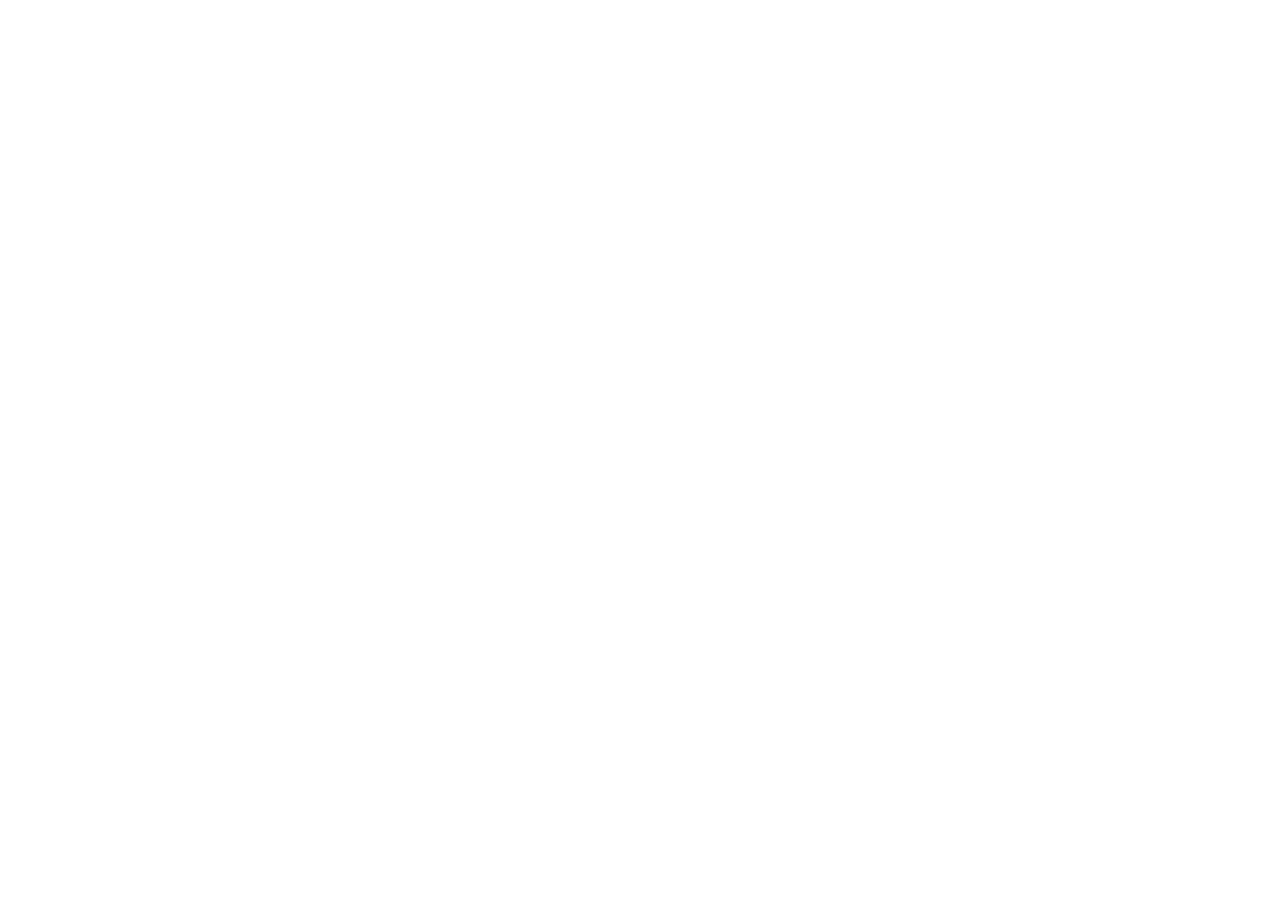
==== html/index.html @ 3990f80d "Shopify first commit" ====
<!DOCTYPE html>
<html lang="en">
<head>
    <meta charset="UTF-8">
    <meta http-equiv="X-UA-Compatible" content="IE=edge">
    <meta name="viewport" content="width=device-width, initial-scale=1.0">
    <link rel="preconnect" href="https://fonts.gstatic.com" crossorigin>
    <link href="https://fonts.googleapis.com/css2?family=Quicksand:wght@300;500;700&display=swap" rel="stylesheet">
    <link rel="stylesheet" href="/css/style.css">
    <title>Shopify</title>
</head>
<body>
    
</body>
</html>
---- css/style.css ----
:root{
    --white: #FFFFFF;
    --black: #000000;
    --dark: #232830;
    --very-light-pink: #C7C7C7;
    --text-input-field: #F7F7F7;
    --hospital-green: #ACD9B2;
}

* {

}

body{
    font-family: 'Quicksand', sans-serif;
}
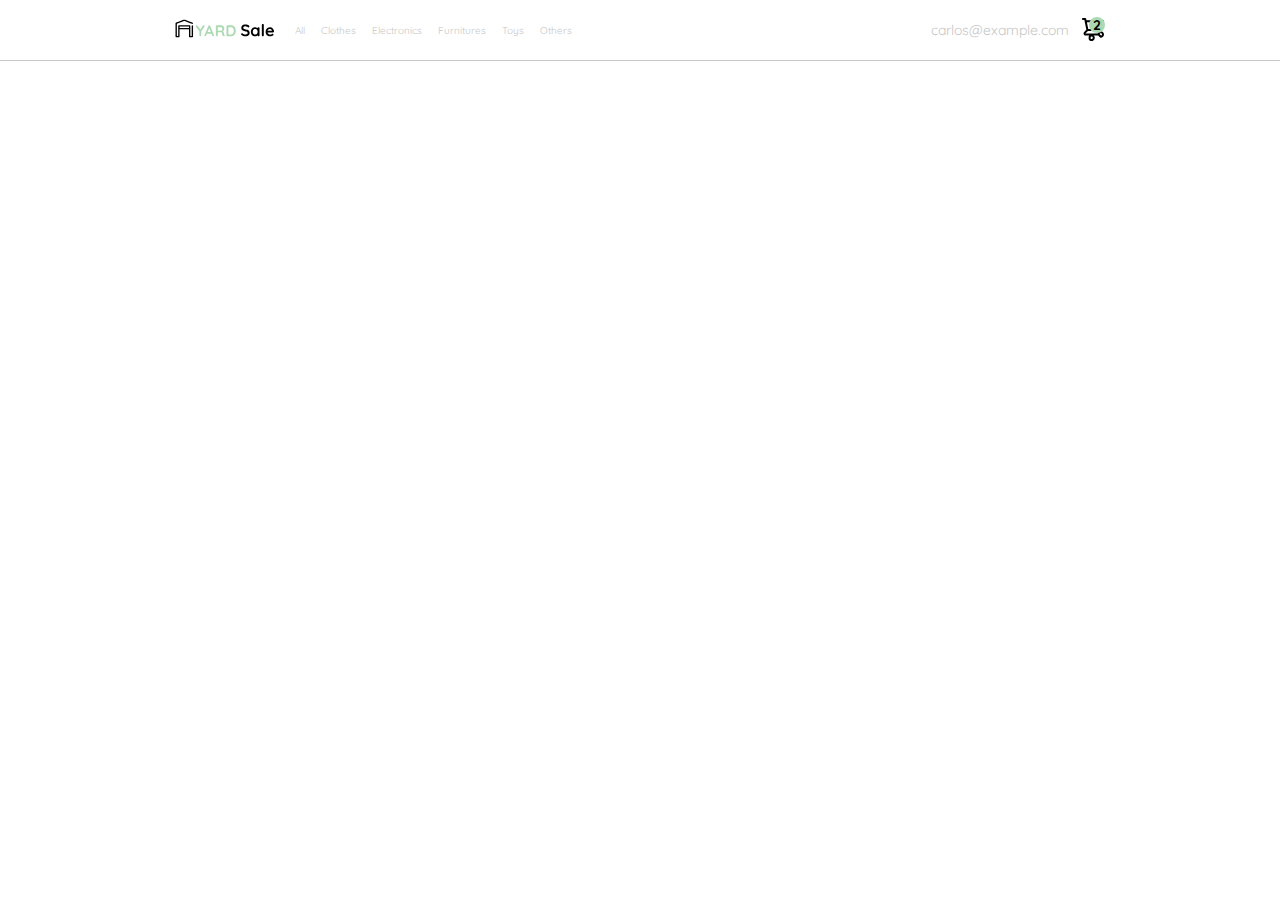
==== commit edbbe429: "Add toggle function working with desktop_menu show up" ====
--- a/html/index.html
+++ b/html/index.html
@@ -1,15 +1,64 @@
 <!DOCTYPE html>
 <html lang="en">
-<head>
-    <meta charset="UTF-8">
-    <meta http-equiv="X-UA-Compatible" content="IE=edge">
-    <meta name="viewport" content="width=device-width, initial-scale=1.0">
-    <link rel="preconnect" href="https://fonts.gstatic.com" crossorigin>
-    <link href="https://fonts.googleapis.com/css2?family=Quicksand:wght@300;500;700&display=swap" rel="stylesheet">
-    <link rel="stylesheet" href="/css/style.css">
+  <head>
+    <meta charset="UTF-8" />
+    <meta http-equiv="X-UA-Compatible" content="IE=edge" />
+    <meta name="viewport" content="width=device-width, initial-scale=1.0" />
     <title>Shopify</title>
-</head>
-<body>
-    
-</body>
-</html>+    <link rel="preconnect" href="https://fonts.gstatic.com" crossorigin />
+    <link
+      href="https://fonts.googleapis.com/css2?family=Quicksand:wght@300;500;700&display=swap"
+      rel="stylesheet"
+    />
+    <link rel="stylesheet" href="/css/style.css" />
+    <title>Shopify</title>
+  </head>
+  <body>
+    <nav>
+      <img src="/img/icons/icon_menu.svg" alt="menu" class="menu" />
+      <div class="navbar-left">
+        <img src="/img/logos/logo_yard_sale.svg" alt="logo" class="logo" />
+        <ul>
+          <li>
+            <a href="#">All</a>
+          </li>
+          <li>
+            <a href="#">Clothes</a>
+          </li>
+          <li>
+            <a href="#">Electronics</a>
+          </li>
+          <li>
+            <a href="#">Furnitures</a>
+          </li>
+          <li>
+            <a href="#">Toys</a>
+          </li>
+          <li>
+            <a href="#">Others</a>
+          </li>
+        </ul>
+      </div>
+      <div class="navbar-right">
+        <ul>
+          <li class="navbar-email">carlos@example.com</li>
+          <li class="navbar-shopping-cart">
+            <img
+              src="/img/icons/icon_shopping_cart.svg"
+              alt="icon_shopping_cart"
+            />
+            <div>2</div>
+          </li>
+        </ul>
+      </div>
+      <div class="desktop-menu inactive">
+        <ul>
+          <li><a href="/" class="title">My orders</a></li>
+          <li><a href="/" class="title">My account</a></li>
+          <li><a href="/" class="title">Sign out</a></li>
+        </ul>
+      </div>
+    </nav>
+    <script src="/js/main.js"></script>
+  </body>
+</html>
--- a/css/style.css
+++ b/css/style.css
@@ -1,16 +1,170 @@
-:root{
-    --white: #FFFFFF;
-    --black: #000000;
-    --dark: #232830;
-    --very-light-pink: #C7C7C7;
-    --text-input-field: #F7F7F7;
-    --hospital-green: #ACD9B2;
+:root {
+  --white: #ffffff;
+  --black: #000000;
+  --dark: #232830;
+  --very-light-pink: #c7c7c7;
+  --text-input-field: #f7f7f7;
+  --hospital-green: #acd9b2;
+  --sm: 1.4rem;
+  --md: 1.6rem;
+  --lg: 1.8rem;
 }
 
 * {
-
+  font-size: 62.5%;
 }
 
-body{
-    font-family: 'Quicksand', sans-serif;
-}+h1 {
+  font-size: 2rem;
+}
+
+p,
+a {
+  font-size: 1rem;
+}
+
+body {
+  font-family: "Quicksand", sans-serif;
+  box-sizing: border-box;
+  margin: 0;
+}
+
+.inactive {
+  display: none;
+}
+
+nav {
+  display: flex;
+  width: 100%;
+  margin: 0;
+  justify-content: space-around;
+  border-bottom: 1px solid var(--very-light-pink);
+  padding: 0 0rem;
+}
+
+.menu {
+  display: none;
+}
+
+.logo {
+  width: 10rem;
+}
+
+.navbar-left ul,
+.navbar-right ul {
+  list-style: none;
+  padding: 0;
+  margin: 0;
+  display: flex;
+  align-items: center;
+  height: 6rem;
+}
+
+.navbar-left {
+  display: flex;
+}
+
+.navbar-left ul {
+  margin-left: 1.2rem;
+}
+
+.navbar-left ul li a,
+.navbar-right ul li a {
+  text-decoration: none;
+  color: var(--very-light-pink);
+  border-bottom: 1px solid var(--white);
+  padding: 0.8rem;
+  border-radius: 0.8rem;
+}
+
+.navbar-left ul li a:hover,
+.navbar-right ul li a:hover {
+  border: 1px solid var(--hospital-green);
+  color: var(--hospital-green);
+}
+
+.navbar-email {
+  color: var(--very-light-pink);
+  font-size: var(--sm);
+  margin-right: 1.2rem;
+  cursor: pointer;
+}
+
+.navbar-shopping-cart {
+  position: relative;
+}
+.navbar-shopping-cart div {
+  width: 1.6rem;
+  height: 1.6rem;
+  background-color: var(--hospital-green);
+  border-radius: 50%;
+  font-size: var(--sm);
+  font-weight: bold;
+  position: absolute;
+  display: flex;
+  justify-content: center;
+  align-items: center;
+  top: 0;
+
+  right: 0;
+}
+.desktop-menu {
+  width: 10rem;
+  height: auto;
+  border: 1px solid var(--very-light-pink);
+  border-radius: 0.6rem;
+  padding: 2rem 2rem 0 2rem;
+  position: absolute;
+  background-color: var(--white);
+  top: 6rem;
+  right: 20rem;
+}
+
+.desktop-menu ul {
+  list-style: none;
+  padding: 0;
+  margin: 0;
+}
+
+.desktop-menu ul li {
+  text-decoration: none;
+  text-align: end;
+}
+
+.desktop-menu ul li:nth-child(1),
+.desktop-menu ul li:nth-child(2) {
+  font-weight: 700;
+}
+
+.desktop-menu ul li:last-child {
+  padding: 2rem 0 0 0;
+  border-top: 1px solid var(--very-light-pink);
+}
+
+.desktop-menu ul li a {
+  font-size: var(--md);
+  color: var(--black);
+  text-decoration: none;
+  margin-bottom: 2rem;
+  /* A los elementos inline no se les puede aplicar margin */
+  display: inline-block;
+}
+
+.desktop-menu ul li:last-child a {
+  color: var(--hospital-green);
+  font-size: var(--sm);
+}
+
+@media (max-width: 640px) {
+  .menu {
+    display: block;
+  }
+
+  .navbar-left ul {
+    display: none;
+  }
+
+  .navbar-email {
+    display: none;
+  }
+}
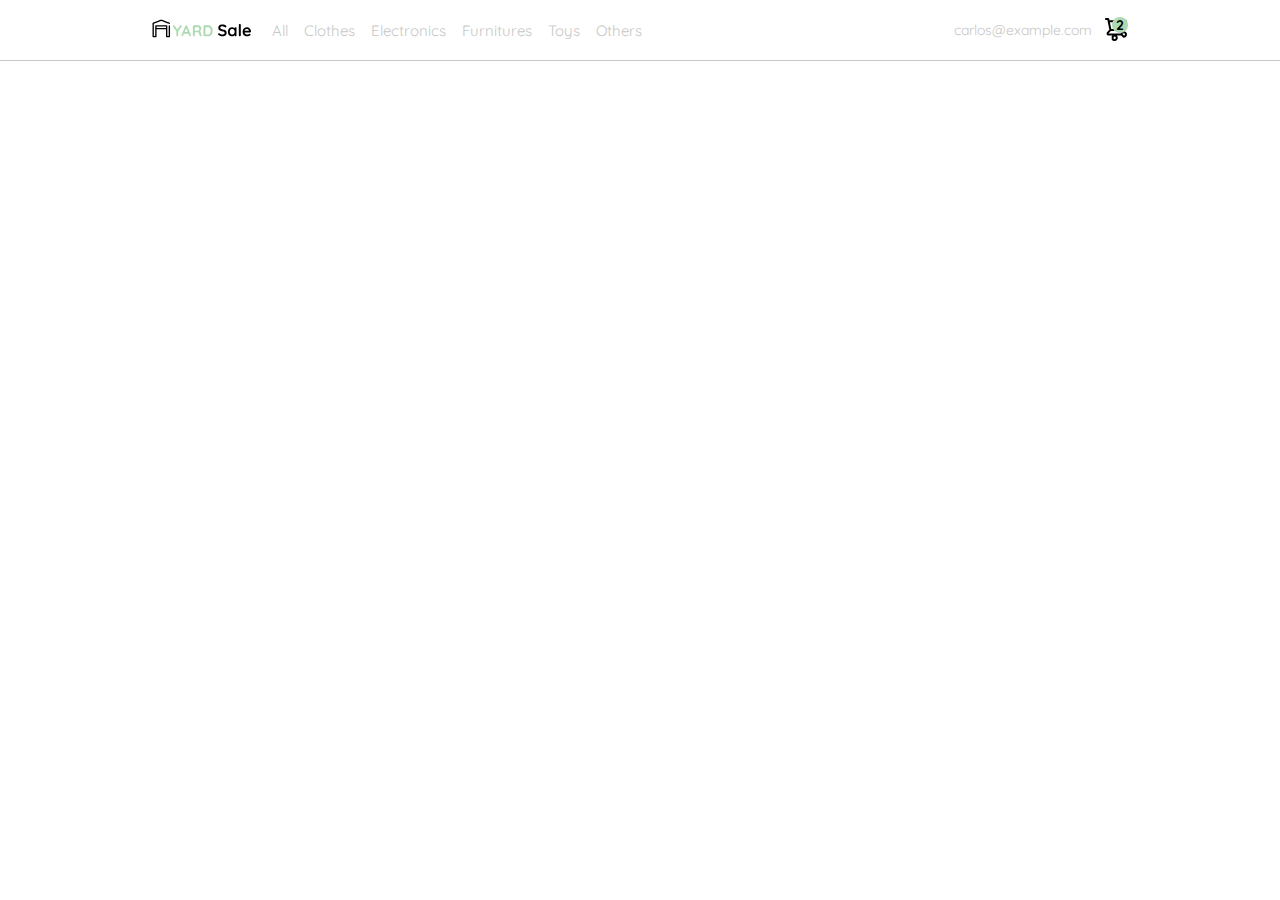
==== commit 68f6569d: "Menus added with js" ====
--- a/html/index.html
+++ b/html/index.html
@@ -58,7 +58,120 @@
           <li><a href="/" class="title">Sign out</a></li>
         </ul>
       </div>
+
+      <div class="mobile-menu inactive">
+        <div class="access-links">
+          <ul>
+            <li>
+              <a href="/">CATEGORIES</a>
+            </li>
+
+            <li>
+              <a href="/">All</a>
+            </li>
+
+            <li>
+              <a href="/">Clothes</a>
+            </li>
+
+            <li>
+              <a href="/">Electronics</a>
+            </li>
+
+            <li>
+              <a href="/">Furnitures</a>
+            </li>
+
+            <li>
+              <a href="/">Toys</a>
+            </li>
+
+            <li>
+              <a href="/">Other</a>
+            </li>
+          </ul>
+
+          <ul>
+            <li>
+              <a href="/">My orders</a>
+            </li>
+
+            <li>
+              <a href="/">My account</a>
+            </li>
+          </ul>
+        </div>
+
+        <div class="account-info">
+          <ul>
+            <li>
+              <a class="email" href="/">carlos@example.com</a>
+            </li>
+
+            <li>
+              <a href="/" class="sing-out">Sign out</a>
+            </li>
+          </ul>
+        </div>
+      </div>
     </nav>
+
+    <aside class="product-detail inactive">
+      <div class="title-container">
+        <img src="/img/icons/flechita.svg" alt="arrow" />
+        <p class="title">My order</p>
+      </div>
+
+      <div class="my-order-content">
+        <div class="shopping-card">
+          <figure>
+            <img
+              src="https://images.pexels.com/photos/276517/pexels-photo-276517.jpeg?auto=compress&cs=tinysrgb&dpr=2&h=650&w=940"
+              alt="bike"
+            />
+          </figure>
+
+          <p>Bike</p>
+          <p>$30.00</p>
+          <img src="/img/icons/icon_close.png" alt="close" />
+        </div>
+
+        <div class="shopping-card">
+          <figure>
+            <img
+              src="https://images.pexels.com/photos/276517/pexels-photo-276517.jpeg?auto=compress&cs=tinysrgb&dpr=2&h=650&w=940"
+              alt="bike"
+            />
+          </figure>
+
+          <p>Bike</p>
+          <p>$30.00</p>
+          <img src="/img/icons/icon_close.png" alt="close" />
+        </div>
+
+        <div class="shopping-card">
+          <figure>
+            <img
+              src="https://images.pexels.com/photos/276517/pexels-photo-276517.jpeg?auto=compress&cs=tinysrgb&dpr=2&h=650&w=940"
+              alt="bike"
+            />
+          </figure>
+
+          <p>Bike</p>
+          <p>$30.00</p>
+          <img src="/img/icons/icon_close.png" alt="close" />
+        </div>
+
+        <div class="order">
+          <p>
+            <span>Total</span>
+          </p>
+          <p>$560.00</p>
+        </div>
+
+        <button class="primary-button">Checkout</button>
+      </div>
+    </aside>
     <script src="/js/main.js"></script>
   </body>
 </html>
--- a/css/style.css
+++ b/css/style.css
@@ -1,3 +1,5 @@
+/* Var*/
+
 :root {
   --white: #ffffff;
   --black: #000000;
@@ -10,6 +12,7 @@
   --lg: 1.8rem;
 }
 
+/* General */
 * {
   font-size: 62.5%;
 }
@@ -18,9 +21,16 @@
   font-size: 2rem;
 }
 
-p,
+p {
+  font-size: 1.5rem;
+}
 a {
-  font-size: 1rem;
+  font-size: 1.5rem;
+}
+
+body {
+  font-family: "Quicksand", sans-serif;
+  margin: 0;
 }
 
 body {
@@ -29,9 +39,7 @@
   margin: 0;
 }
 
-.inactive {
-  display: none;
-}
+/* Navbar (General)*/
 
 nav {
   display: flex;
@@ -92,6 +100,7 @@
 
 .navbar-shopping-cart {
   position: relative;
+  cursor: pointer;
 }
 .navbar-shopping-cart div {
   width: 1.6rem;
@@ -108,6 +117,8 @@
 
   right: 0;
 }
+
+/* Desktop Menu */
 .desktop-menu {
   width: 10rem;
   height: auto;
@@ -155,6 +166,160 @@
   font-size: var(--sm);
 }
 
+/* Mobile menu */
+
+.mobile-menu {
+  height: 100%;
+  position: absolute;
+  top: 6rem;
+}
+
+.account-info {
+  height: 100%;
+}
+
+.mobile-menu a {
+  text-decoration: none;
+  color: var(--black);
+  font-weight: bold;
+  font-size: var(--md);
+
+  /* margin-bottom: 2.4rem; */
+}
+
+.mobile-menu ul {
+  padding: 0;
+  margin: 2.4rem 0;
+  list-style: none;
+}
+
+.mobile-menu .access-links ul:nth-child(1) {
+  border-bottom: 1px solid var(--very-light-pink);
+}
+
+.mobile-menu ul li {
+  margin-bottom: 2.4rem;
+}
+
+.mobile-menu .email {
+  font-size: var(--sm);
+  font-weight: 300;
+}
+
+.mobile-menu .sing-out {
+  color: var(--hospital-green);
+  font-size: var(--sm);
+}
+
+/* Shopping_cart */
+.primary-button {
+  background-color: var(--hospital-green);
+  border-radius: 0.8rem;
+  border: none;
+  color: var(--white);
+  width: 100%;
+  font-weight: bold;
+  height: 5rem;
+  font-size: var(--md);
+}
+
+.title {
+  font-size: var(--lg);
+  font-weight: bold;
+}
+
+.title-container {
+  display: flex;
+}
+
+.title-container img {
+  transform: rotate(180deg);
+  margin-right: 1.4rem;
+}
+
+.order {
+  display: grid;
+  grid-template-columns: auto 1fr;
+  gap: 1.6rem;
+  align-items: center;
+  background-color: var(--text-input-field);
+  margin-bottom: 2.4rem;
+  border-radius: 0.8rem;
+  padding: 0 2.4rem;
+}
+
+.order p:nth-child(1) {
+  display: flex;
+  flex-direction: column;
+}
+
+.order p:nth-child(2) {
+  text-align: end;
+  font-weight: 700;
+  font-size: var(--md);
+}
+
+.order span:nth-child(1) {
+  font-size: var(--md);
+  font-weight: bold;
+}
+
+.shopping-card {
+  display: grid;
+  grid-template-columns: auto 1fr auto auto;
+  gap: 1.6rem;
+  margin-bottom: 2.4rem;
+  align-items: center;
+}
+
+.shopping-card figure {
+  margin: 0;
+}
+
+.shopping-card p:nth-child(2) {
+  color: var(--very-light-pink);
+}
+
+.shopping-card p:nth-child(3) {
+  font-size: var(--md);
+  font-weight: bold;
+}
+
+.shopping-card figure img {
+  width: 7rem;
+  height: 7rem;
+  border-radius: 2rem;
+  object-fit: cover;
+}
+
+.add-to-cart-button {
+  display: flex;
+  align-items: center;
+  justify-content: center;
+}
+
+.product-detail {
+  width: 36rem;
+  padding: 0 2.4rem 2.4rem 2.4rem;
+  box-sizing: border-box;
+  position: absolute;
+  right: 0;
+  border: 1px solid var(--very-light-pink);
+  border-radius: 4%;
+}
+
+@media (max-width: 640px) {
+  .product-detail {
+    width: 100%;
+  }
+}
+
+.inactive {
+  display: none;
+}
+
+/* Media queries */
+
 @media (max-width: 640px) {
   .menu {
     display: block;
@@ -167,4 +332,14 @@
   .navbar-email {
     display: none;
   }
-}
+
+  .desktop-menu {
+    display: none;
+  }
+}
+
+@media (min-width: 641px) {
+  .mobile-menu {
+    display: none;
+  }
+}
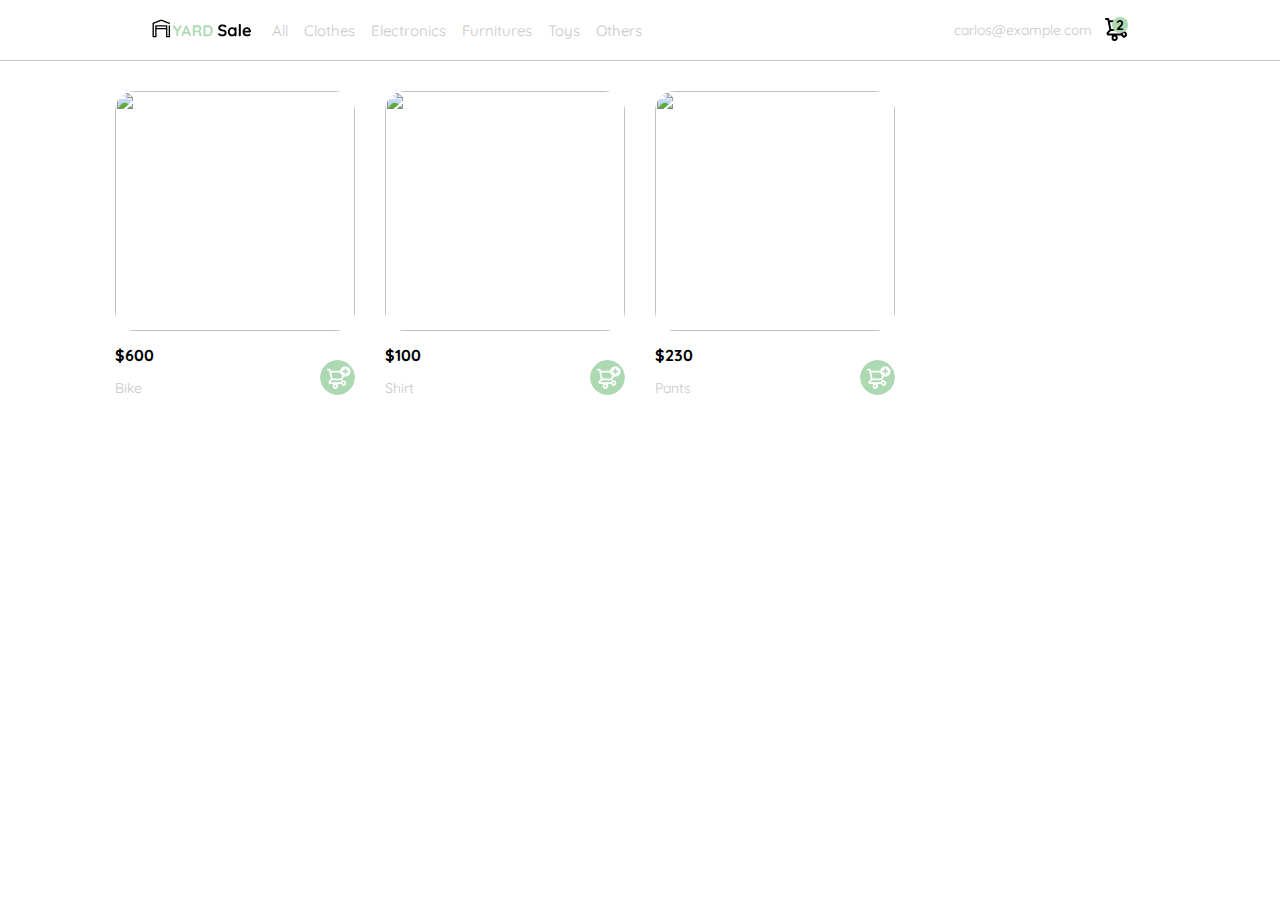
==== commit af424e4d: "Principal.html was added to index.html, it also got a little functionality working with array on js" ====
--- a/html/index.html
+++ b/html/index.html
@@ -172,6 +172,29 @@
         <button class="primary-button">Checkout</button>
       </div>
     </aside>
+
+    <section class="main-container">
+      <div class="cards-container">
+        <!-- <div class="product-card">
+          <img
+            src="https://images.pexels.com/photos/276517/pexels-photo-276517.jpeg?auto=compress&cs=tinysrgb&dpr=2&h=650&w=940"
+            alt=""
+            class="product-image"
+          />
+          <div class="product-info">
+            <div>
+              <p>$120.00</p>
+              <p>Bike</p>
+            </div>
+
+            <figure>
+              <img src="/img/icons/bt_add_to_cart.svg" alt="" />
+            </figure>
+          </div>
+        </div> -->
+
+        
+    </section>
     <script src="/js/main.js"></script>
   </body>
 </html>
--- a/css/style.css
+++ b/css/style.css
@@ -306,6 +306,7 @@
   right: 0;
   border: 1px solid var(--very-light-pink);
   border-radius: 4%;
+  background-color: var(--white);
 }
 
 @media (max-width: 640px) {
@@ -314,6 +315,62 @@
   }
 }
 
+/* principal */
+
+.cards-container {
+  display: grid;
+  /* repeat puede hacer lo mismo que poner 1fr 1fr, dentro de repeat 
+      se colocan dos parametros, el primero es la cantidad de columnas y el segundo es el
+      size de columnas, por ejemplo 2, 1fr (dos veces una fraccion = 1fr 1fr)*/
+  gap: 3rem 3rem;
+  place-content: center;
+  margin-top: 3rem;
+
+  /* Autofill hace que las que alcancen pues, lo otro es el size */
+  grid-template-columns: repeat(auto-fill, 24rem);
+}
+
+.product-card {
+  width: 24rem;
+}
+
+.product-card img {
+  width: 24rem;
+  height: 24rem;
+  border-radius: 2rem;
+
+  /* Esta propiedad hace que la imagen intente mostrar todo su size independientemente
+      del width o height asignado por el desarrollador */
+  object-fit: cover;
+}
+
+.product-info {
+  display: flex;
+  justify-content: space-between;
+  align-items: center;
+  margin-top: 1.2rem;
+}
+
+.product-info div p:nth-child(1) {
+  font-weight: bold;
+  font-size: var(--md);
+  margin: 0 0 0.4rem 0;
+}
+
+.product-info div p:nth-child(2) {
+  font-size: var(--sm);
+  color: var(--very-light-pink);
+}
+
+.product-info figure {
+  margin: 0;
+}
+
+.product-info figure img {
+  width: 3.5rem;
+  height: 3.5rem;
+}
+
 .inactive {
   display: none;
 }
@@ -343,3 +400,18 @@
     display: none;
   }
 }
+
+@media (max-width: 640px) {
+  .cards-container {
+    grid-template-columns: repeat(auto-fill, 14rem);
+  }
+
+  .product-card {
+    width: 14rem;
+  }
+
+  .product-card img {
+    width: 14rem;
+    height: 14rem;
+  }
+}
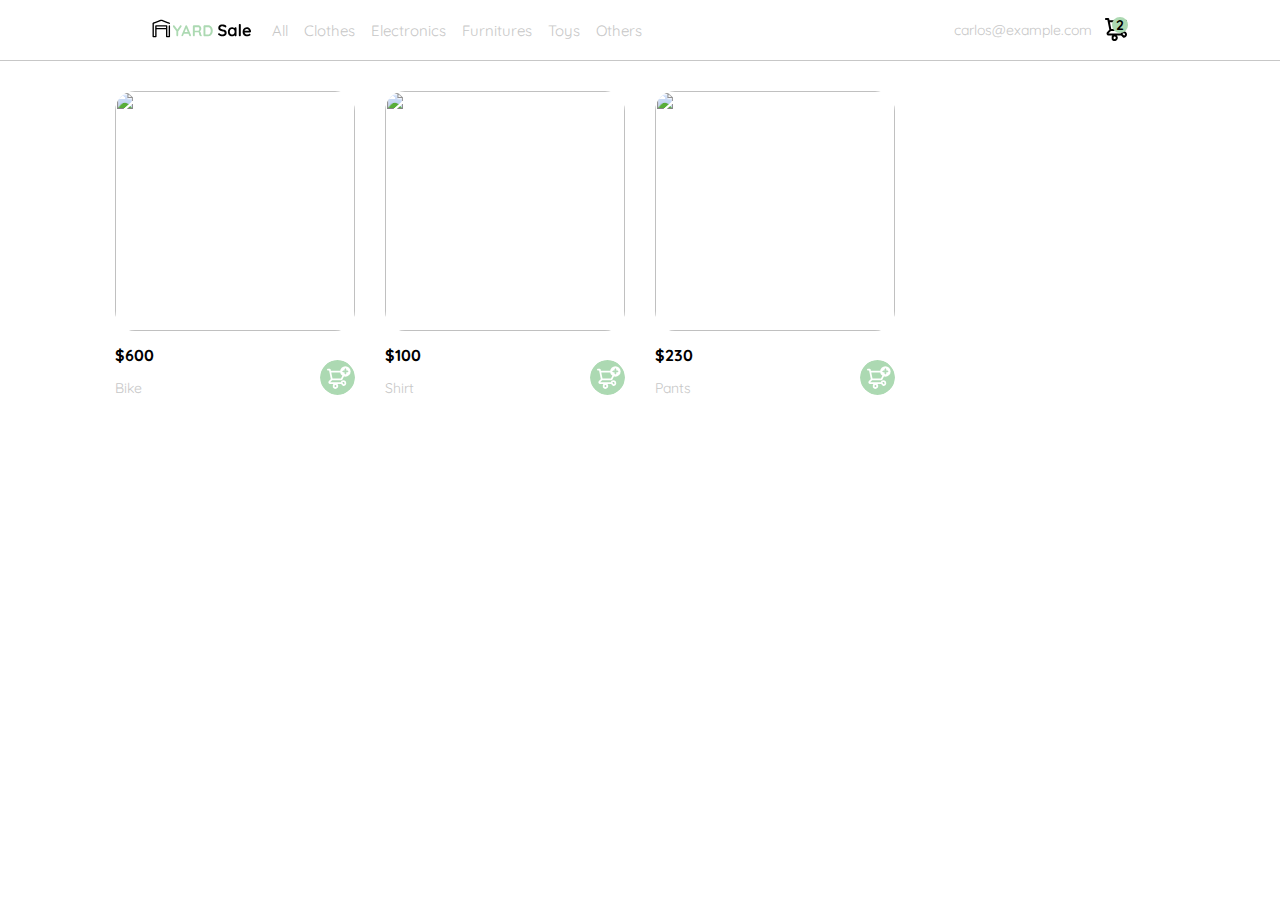
==== commit 5776e139: "Functionality between different elements on principal.html was added" ====
--- a/html/index.html
+++ b/html/index.html
@@ -116,7 +116,7 @@
       </div>
     </nav>
 
-    <aside class="product-detail inactive">
+    <aside id="shopping-cart-container" class="inactive">
       <div class="title-container">
         <img src="/img/icons/flechita.svg" alt="arrow" />
         <p class="title">My order</p>
@@ -170,6 +170,30 @@
         </div>
 
         <button class="primary-button">Checkout</button>
+      </div>
+    </aside>
+
+    <aside id="product-detail" class="inactive">
+      <div class="product-detail-close">
+        <img src="/img/icons/icon_close.png" alt="close" />
+      </div>
+      <img
+        src="https://images.pexels.com/photos/276517/pexels-photo-276517.jpeg?auto=compress&cs=tinysrgb&dpr=2&h=650&w=940"
+        alt="byke"
+      />
+      <div class="product-info">
+        <p>$35</p>
+        <p>Bike</p>
+        <p>
+          Lorem, ipsum dolor sit amet consectetur adipisicing elit. Provident
+          similique consectetur aperiam nostrum aut sit eum perspiciatis nam
+          autem vero officiis blanditiis exercitationem aspernatur, error
+          voluptates velit debitis quod. Reiciendis!
+        </p>
+        <button class="primary-button add-to-cart-button">
+          <img src="/img/icons/bt_add_to_cart.svg" alt="bt_add_to_cart" />Add to
+          cart
+        </button>
       </div>
     </aside>
 
--- a/css/style.css
+++ b/css/style.css
@@ -172,6 +172,9 @@
   height: 100%;
   position: absolute;
   top: 6rem;
+  background-color: var(--white);
+  left: 0;
+  width: 100%;
 }
 
 .account-info {
@@ -212,6 +215,12 @@
 }
 
 /* Shopping_cart */
+
+#shopping-cart-container {
+  padding: 0 2.4rem 2.4rem 2.4rem;
+  z-index: 10;
+}
+
 .primary-button {
   background-color: var(--hospital-green);
   border-radius: 0.8rem;
@@ -298,9 +307,8 @@
   justify-content: center;
 }
 
-.product-detail {
+aside {
   width: 36rem;
-  padding: 0 2.4rem 2.4rem 2.4rem;
   box-sizing: border-box;
   position: absolute;
   right: 0;
@@ -310,7 +318,7 @@
 }
 
 @media (max-width: 640px) {
-  .product-detail {
+  aside {
     width: 100%;
   }
 }
@@ -344,38 +352,91 @@
   object-fit: cover;
 }
 
-.product-info {
+.product-card .product-info {
   display: flex;
   justify-content: space-between;
   align-items: center;
   margin-top: 1.2rem;
 }
 
-.product-info div p:nth-child(1) {
+.product-card .product-info div p:nth-child(1) {
   font-weight: bold;
   font-size: var(--md);
   margin: 0 0 0.4rem 0;
 }
 
-.product-info div p:nth-child(2) {
+.product-card .product-info div p:nth-child(2) {
   font-size: var(--sm);
   color: var(--very-light-pink);
 }
 
-.product-info figure {
-  margin: 0;
-}
-
-.product-info figure img {
+.product-card .product-info figure {
+  margin: 0;
+}
+
+.product-card .product-info figure img {
   width: 3.5rem;
   height: 3.5rem;
 }
 
+/* This comes from #product-detail aside  */
+
+.product-detail-close {
+  background-color: var(--white);
+  position: absolute;
+  top: 2.4rem;
+  left: 2.4rem;
+  z-index: 2;
+  padding: 1.2rem;
+  border-radius: 50%;
+}
+
+.product-detail-close:hover {
+  cursor: pointer;
+}
+
+#product-detail img:nth-child(2) {
+  width: 100%;
+  height: 36rem;
+  object-fit: cover;
+  border-radius: 1.6rem 1.6rem 2rem 2rem;
+}
+
+#product-detail .product-info {
+  margin: 2.4rem 2.4rem 0 2.4rem;
+}
+
+#product-detail .product-info p:nth-child(1) {
+  font-weight: bold;
+  font-size: var(--md);
+  margin-top: 0;
+  margin-bottom: 0.4rem;
+}
+
+#product-detail .product-info p:nth-child(2) {
+  color: var(--very-light-pink);
+  font-size: var(--md);
+  margin-top: 0;
+  margin-bottom: 3.6rem;
+}
+
+#product-detail .product-info p:nth-child(3) {
+  font-size: var(--sm);
+  margin-bottom: 0;
+  margin-bottom: 3.6rem;
+}
+
 .inactive {
   display: none;
 }
 
 /* Media queries */
+
+@media (max-width: 640px) {
+  #product-detail {
+    width: 100%;
+  }
+}
 
 @media (max-width: 640px) {
   .menu {
